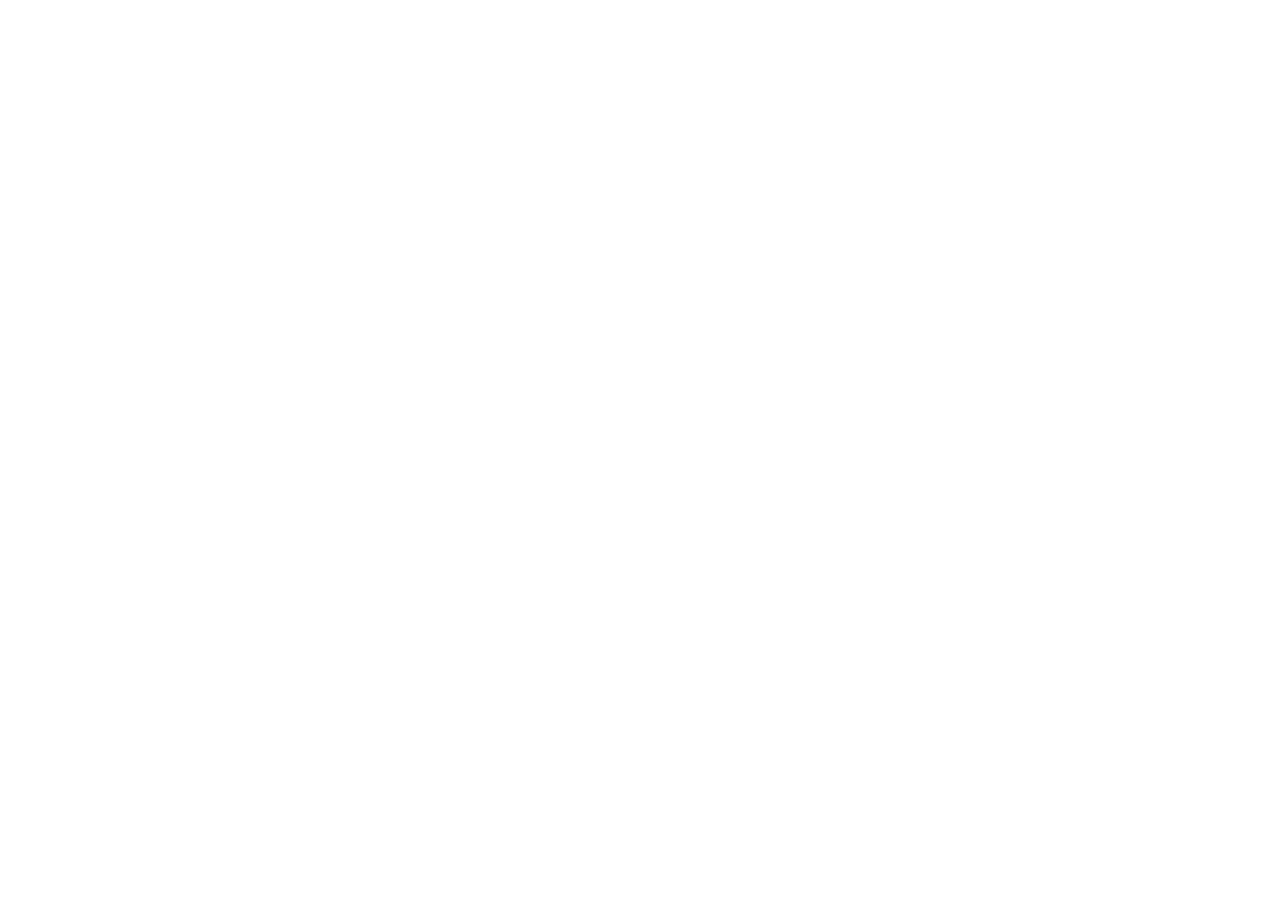
==== index.html @ 6679e72d "first commit" ====
<!DOCTYPE html>
<html lang="pt-br">
<head>
    <meta charset="UTF-8">
    <meta name="viewport" content="width=device-width, initial-scale=1.0">
    <title>Drip Store</title>
</head>
<body>
    
</body>
</html>
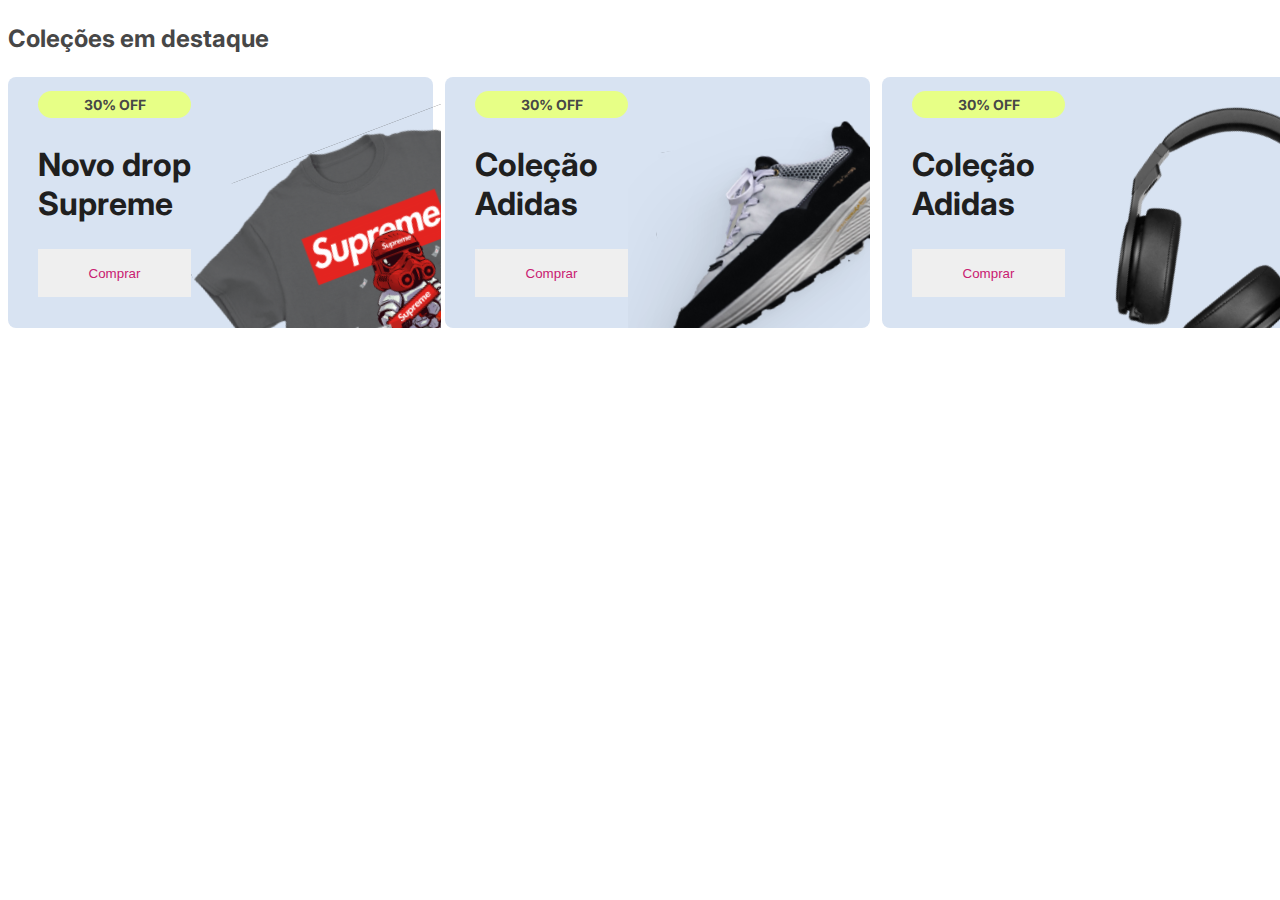
==== commit f0039551: "feito por Dirceu" ====
--- a/index.html
+++ b/index.html
@@ -3,9 +3,70 @@
 <head>
     <meta charset="UTF-8">
     <meta name="viewport" content="width=device-width, initial-scale=1.0">
+    <link rel="preconnect" href="https://fonts.googleapis.com">
+    <link rel="preconnect" href="https://fonts.gstatic.com" crossorigin>
+    <link href="https://fonts.googleapis.com/css2?family=Inter:wght@400;600;700&display=swap" rel="stylesheet">
+    <link rel="stylesheet" href="style.css">
     <title>Drip Store</title>
 </head>
 <body>
-    
+    <header>
+        <div>
+
+        </div>
+        <nav>
+
+        </nav>
+    </header>
+    <section class="carrossel">
+
+    </section>
+    <section class="colecoes">
+        <h3 class="cards__titulo">Coleções em destaque</h3>
+        <div class="cards">
+                <div class="cards__destaques card__um">
+                    <div class="cards__destaques-texto">
+                        <p class="texto__desconto">30% OFF</p>
+                        <h2 class="texto__titulo">
+                            Novo drop Supreme
+                        </h2>
+                        <button class="btn__comprar" id="comprar">Comprar</button>
+                    </div>
+                    <img src="Assets/Camisa_StarWars.svg" alt="">
+                </div>
+                <div class="cards__destaques">
+                <div class="cards__destaques-texto">
+                    <p class="texto__desconto">30% OFF</p>
+                    <h2 class="texto__titulo">
+                        Coleção Adidas
+                    </h2>
+                    <button class="btn__comprar" id="comprar">Comprar</button>
+                </div>
+                <img src="Assets/Tenis_adidas.svg" alt="">
+            </div>
+            <div class="cards__destaques">
+                <div class="cards__destaques-texto">
+                    <p class="texto__desconto">30% OFF</p>
+                    <h2 class="texto__titulo">
+                        Coleção Adidas
+                    </h2>
+                    <button class="btn__comprar" id="comprar">Comprar</button>
+                </div>
+                <img src="Assets/phone.svg" alt="">
+            </div>
+        </div>
+    </section>
+    <section class="colecoes">
+
+    </section>
+    <section class="lista">
+
+    </section>
+    <section class="destaque">
+
+    </section>
+    <footer>
+
+    </footer>
 </body>
 </html>--- a/style.css
+++ b/style.css
@@ -0,0 +1,19 @@
+@import url(styles/cards.css);
+
+
+:root {
+    --primary: #C92071;
+    --background: #fff;
+    --dark-gray: #1F1F1F;
+    --dark-gray-2: #474747;
+    --dark-gray-3: #666;
+    --white: #fff;
+    --background-yellow: #E7FF86;
+    --background-gray: #D8E3F2;
+    --font: 'Inter', sans-serif;
+}
+
+body {
+    background-color: var(--background);
+    font-family: var(--font);
+}